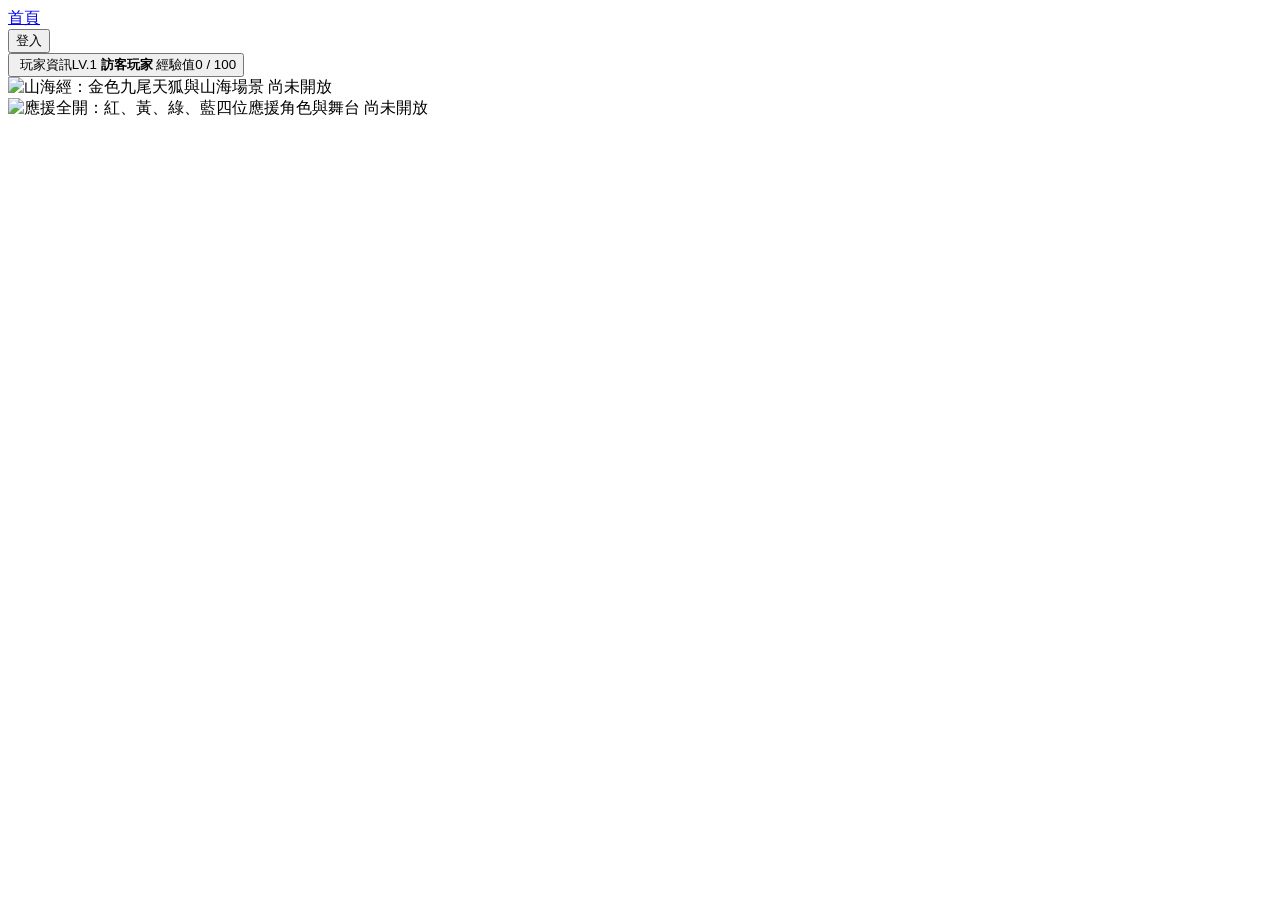
==== royal-game-lobby-cloudflare/index.html @ df75f394 "修正會員中心目前帳號標示" ====
<!doctype html>
<html lang="zh-Hant">
<head>
  <meta charset="utf-8" />
  <meta name="viewport" content="width=device-width, initial-scale=1" />
  <meta name="theme-color" content="#160909" />
  <meta name="description" content="皇家遊戲大廳 — 夜色之中，盛宴即將開始。" />
  <title>皇家遊戲大廳</title>
  <link rel="stylesheet" href="/styles.css" />
  <script src="/app.js" defer></script>
</head>
<body>
  <main class="lobby" aria-label="皇家遊戲大廳">
    <header class="topbar">
      <div class="topbar-start">
        <a class="wordmark" href="/" aria-label="首頁">首頁</a>
      </div>
      <div class="account-area">
        <span id="user-label" class="user-label" hidden></span>
        <button id="member-center-button" class="top-button member-center-button" type="button" hidden>會員中心</button>
        <div id="currency-display" class="currency-display" hidden aria-label="飛飛幣餘額">
          <span class="currency-icon" aria-hidden="true">✦</span>
          <span class="currency-copy"><span>飛飛幣</span><strong id="currency-amount">10,000</strong></span>
        </div>
        <button id="auth-button" class="top-button" type="button">登入</button>
      </div>
    </header>
    <button id="player-widget" class="player-widget" type="button" aria-haspopup="dialog" aria-controls="profile-dialog" aria-label="打開玩家資訊">
      <span class="player-photo-frame" aria-hidden="true"><img id="player-avatar-small" class="player-photo" alt="" /></span>
      <span class="player-widget-info">
        <span class="player-widget-title"><span>玩家資訊</span><span class="player-level">LV.1</span></span>
        <strong id="player-name">訪客玩家</strong>
        <span class="player-exp-label"><span>經驗值</span><span>0 / 100</span></span>
        <span class="player-exp-track" role="progressbar" aria-label="經驗值" aria-valuemin="0" aria-valuemax="100" aria-valuenow="0"><span></span></span>
      </span>
    </button>
    <section class="game-gallery" aria-label="遊戲選擇">
      <article class="game-tile" aria-label="山海經，目前尚未開放">
        <img src="/game-art/shanhaijing.png" alt="山海經：金色九尾天狐與山海場景" />
        <span class="game-status">尚未開放</span>
      </article>
      <article class="game-tile" aria-label="應援全開，目前尚未開放">
        <img src="/game-art/yingyuan-quankai.png" alt="應援全開：紅、黃、綠、藍四位應援角色與舞台" />
        <span class="game-status">尚未開放</span>
      </article>
    </section>
  </main>

  <dialog id="auth-dialog" class="dialog" aria-labelledby="auth-title">
    <button class="dialog-close" type="button" data-close="auth-dialog" aria-label="關閉">×</button>
    <h2 id="auth-title">歡迎回來</h2>
    <p class="dialog-intro">登入或建立帳號，進入皇家大廳</p>
    <div class="mode-switch" role="tablist" aria-label="登入或註冊">
      <button id="login-tab" type="button" role="tab" aria-selected="true">登入</button>
      <button id="register-tab" type="button" role="tab" aria-selected="false">註冊</button>
    </div>
    <form id="auth-form" novalidate>
      <label for="account">帳號</label>
      <input id="account" name="account" type="text" autocomplete="username" minlength="1" maxlength="24" required placeholder="1–24 個字，帳號不可重複" />
      <label for="password">密碼</label>
      <input id="password" name="password" type="password" autocomplete="current-password" minlength="10" maxlength="128" required placeholder="至少 10 個字元" />
      <p id="auth-message" class="form-message" aria-live="polite"></p>
      <button id="auth-submit" class="gold-button" type="submit">登入</button>
    </form>
    <p class="privacy-note">密碼會安全加密保存，不會以明文儲存。</p>
  </dialog>

  <dialog id="member-center-dialog" class="dialog member-center-dialog" aria-labelledby="member-center-title">
    <button class="dialog-close" type="button" data-close="member-center-dialog" aria-label="關閉">×</button>
    <h2 id="member-center-title">會員中心</h2>
    <p class="dialog-intro">查看帳號資料，點選修改後再進行變更。</p>
    <section class="member-section" aria-labelledby="change-account-title">
      <div class="member-row">
        <div><h3 id="change-account-title">目前帳號</h3><span id="member-account-value" class="member-value"></span></div>
        <button class="member-edit-button" type="button" data-member-edit="account">修改</button>
      </div>
      <form id="change-account-form" novalidate hidden>
        <label for="account-current-password">目前密碼</label>
        <input id="account-current-password" name="currentPassword" type="password" autocomplete="current-password" minlength="10" maxlength="128" required />
        <label for="new-account">新帳號</label>
        <input id="new-account" name="newAccount" type="text" autocomplete="username" minlength="1" maxlength="24" required placeholder="輸入新的帳號" />
        <p class="form-message" aria-live="polite"></p>
        <div class="member-form-actions"><button type="button" data-member-cancel="account">取消</button><button class="gold-button" type="submit">儲存新帳號</button></div>
      </form>
    </section>
    <section class="member-section" aria-labelledby="change-password-title">
      <div class="member-row">
        <div><h3 id="change-password-title">密碼</h3><span class="member-value" aria-label="密碼已隱藏">••••••••••</span></div>
        <button class="member-edit-button" type="button" data-member-edit="password">修改</button>
      </div>
      <form id="change-password-form" novalidate hidden>
        <label for="password-current-password">目前密碼</label>
        <input id="password-current-password" name="currentPassword" type="password" autocomplete="current-password" minlength="10" maxlength="128" required />
        <label for="new-password">新密碼</label>
        <input id="new-password" name="newPassword" type="password" autocomplete="new-password" minlength="10" maxlength="128" required placeholder="10–128 個字元" />
        <label for="confirm-new-password">再次輸入新密碼</label>
        <input id="confirm-new-password" name="confirmNewPassword" type="password" autocomplete="new-password" minlength="10" maxlength="128" required />
        <p class="form-message" aria-live="polite"></p>
        <div class="member-form-actions"><button type="button" data-member-cancel="password">取消</button><button class="gold-button" type="submit">儲存新密碼</button></div>
      </form>
    </section>
  </dialog>

  <dialog id="nickname-dialog" class="dialog nickname-dialog" aria-labelledby="nickname-title">
    <h2 id="nickname-title">設定你的暱稱</h2>
    <p class="dialog-intro">取一個喜歡的名字，讓大家在大廳認識你。</p>
    <form id="nickname-form" novalidate>
      <label for="nickname">暱稱</label>
      <input id="nickname" name="nickname" type="text" autocomplete="nickname" maxlength="24" required placeholder="輸入 1–24 個字" />
      <p id="nickname-message" class="form-message" aria-live="polite"></p>
      <button id="nickname-submit" class="gold-button" type="submit">儲存暱稱</button>
    </form>
  </dialog>

  <dialog id="profile-dialog" class="dialog profile-dialog" aria-labelledby="profile-title">
    <button class="dialog-close" type="button" data-close="profile-dialog" aria-label="關閉">×</button>
    <h2 id="profile-title">玩家資訊</h2>
    <div class="profile-identity">
      <div class="player-photo-frame"><img id="profile-avatar" class="player-photo" alt="玩家大頭照" /></div>
      <div class="profile-identity-copy">
        <span id="profile-level" class="player-level">LV.1</span>
        <strong id="profile-nickname">訪客玩家</strong>
        <span id="profile-account" class="profile-account">訪客模式</span>
      </div>
      <div class="avatar-actions"><button id="avatar-change" type="button" hidden>更換大頭照</button><button id="avatar-remove" type="button" hidden>移除</button><input id="avatar-file" type="file" accept="image/*" hidden /></div>
    </div>
    <div class="profile-exp-label"><span>經驗值</span><span id="profile-exp-text">0 / 100</span></div>
    <div class="player-exp-track profile-exp-track" role="progressbar" aria-label="玩家經驗值" aria-valuemin="0" aria-valuemax="100" aria-valuenow="0"><span></span></div>
    <dl class="profile-details">
      <div><dt>加入遊戲時間</dt><dd id="profile-joined">登入後顯示</dd></div>
      <div><dt>飛飛幣</dt><dd id="profile-fly-coins">登入後顯示</dd></div>
      <div class="profile-field"><div class="profile-detail-row"><dt>暱稱</dt><dd><span data-profile-value="nickname">尚未設定</span><button class="field-edit" type="button" data-edit-field="nickname" hidden>編輯</button></dd></div><form class="profile-editor" data-profile-form="nickname" hidden><input name="nickname" maxlength="24" required placeholder="輸入暱稱"/><div class="profile-editor-actions"><button type="submit">儲存</button><button type="button" data-cancel-field="nickname">取消</button></div><p class="profile-editor-message" aria-live="polite"></p></form></div>
      <div class="profile-field"><div class="profile-detail-row"><dt>地區</dt><dd><span data-profile-value="region">尚未設定</span><button class="field-edit" type="button" data-edit-field="region" hidden>編輯</button></dd></div><form class="profile-editor" data-profile-form="region" hidden><select name="region" required><option value="">選擇縣市</option></select><div class="profile-editor-actions"><button type="submit">儲存</button><button type="button" data-cancel-field="region">取消</button></div><p class="profile-editor-message" aria-live="polite"></p></form></div>
      <div class="profile-field"><div class="profile-detail-row"><dt>生日</dt><dd><span data-profile-value="birthday">尚未設定</span><button class="field-edit" type="button" data-edit-field="birthday" hidden>編輯</button></dd></div><form class="profile-editor birthday-editor" data-profile-form="birthday" hidden><select name="year" required aria-label="民國年"></select><select name="month" required aria-label="月份"></select><select name="day" required aria-label="日期"></select><div class="profile-editor-actions"><button type="submit">儲存</button><button type="button" data-cancel-field="birthday">取消</button></div><p class="profile-editor-message" aria-live="polite"></p></form></div>
      <div class="profile-field"><div class="profile-detail-row"><dt>性別</dt><dd><span data-profile-value="gender">尚未設定</span><button class="field-edit" type="button" data-edit-field="gender" hidden>編輯</button></dd></div><form class="profile-editor" data-profile-form="gender" hidden><select name="gender" required><option value="">選擇性別</option><option>男</option><option>女</option></select><div class="profile-editor-actions"><button type="submit">儲存</button><button type="button" data-cancel-field="gender">取消</button></div><p class="profile-editor-message" aria-live="polite"></p></form></div>
    </dl>
    <button id="profile-login" class="gold-button" type="button">登入 / 註冊</button>
  </dialog>

  <dialog id="avatar-crop-dialog" class="dialog avatar-crop-dialog" aria-labelledby="avatar-crop-title">
    <button class="dialog-close" type="button" data-close="avatar-crop-dialog" aria-label="關閉">×</button>
    <h2 id="avatar-crop-title">調整大頭照</h2>
    <p class="dialog-intro">用滑鼠滾輪縮放，拖曳照片調整裁切位置。</p>
    <div id="avatar-crop-viewport" class="avatar-crop-viewport" role="img" aria-label="大頭照裁切預覽">
      <canvas id="avatar-crop-canvas" width="280" height="280" aria-label="待裁切的大頭照預覽"></canvas>
      <span class="avatar-crop-guide" aria-hidden="true"></span>
    </div>
    <label class="avatar-zoom-label" for="avatar-zoom">照片大小</label>
    <input id="avatar-zoom" class="avatar-zoom" type="range" min="100" max="300" value="100" step="1" />
    <p class="crop-hint">也可以拖曳照片，調整要顯示的區域。</p>
    <p id="avatar-crop-message" class="form-message" aria-live="polite"></p>
    <div class="crop-actions">
      <button id="avatar-crop-cancel" type="button">取消</button>
      <button id="avatar-crop-save" class="gold-button" type="button">使用這張照片</button>
    </div>
  </dialog>

  <div id="toast" class="toast" role="status" aria-live="polite"></div>
</body>
</html>
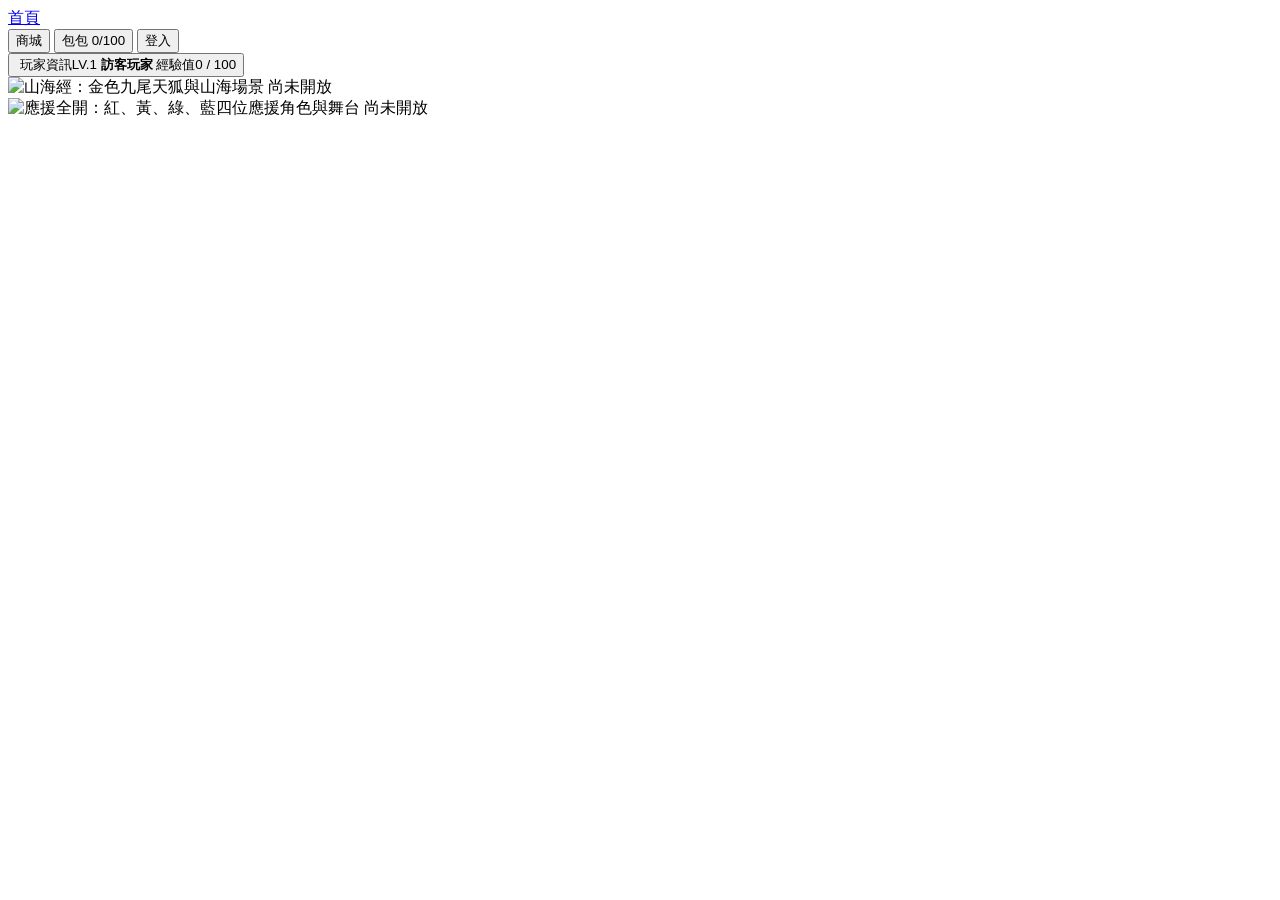
==== commit 89f789f5: "新增尼可商城與百格包包" ====
--- a/royal-game-lobby-cloudflare/index.html
+++ b/royal-game-lobby-cloudflare/index.html
@@ -22,6 +22,8 @@
           <span class="currency-icon" aria-hidden="true">✦</span>
           <span class="currency-copy"><span>飛飛幣</span><strong id="currency-amount">10,000</strong></span>
         </div>
+        <button id="shop-button" class="top-button store-button" type="button">商城</button>
+        <button id="bag-button" class="top-button store-button" type="button">包包 <span id="bag-count">0/100</span></button>
         <button id="auth-button" class="top-button" type="button">登入</button>
       </div>
     </header>
@@ -101,6 +103,32 @@
     </section>
   </dialog>
 
+  <dialog id="shop-dialog" class="dialog shop-dialog" aria-labelledby="shop-title">
+    <button class="dialog-close" type="button" data-close="shop-dialog" aria-label="關閉">×</button>
+    <h2 id="shop-title">飛飛商城</h2>
+    <p class="dialog-intro">挑選喜歡的收藏，購買後會放進你的包包。</p>
+    <article class="shop-item-card">
+      <div class="shop-item-image-wrap"><img src="/game-art/niko.jpg" alt="尼可，一隻灰色虎斑貓" /></div>
+      <div class="shop-item-info">
+        <span class="shop-item-tag">商城上架</span>
+        <h3>尼可</h3>
+        <p>把尼可帶回包包收藏吧。</p>
+        <strong class="shop-item-price"><span aria-hidden="true">✦</span> 5,000 飛飛幣</strong>
+        <button id="buy-niko-button" class="gold-button shop-buy-button" type="button">購買尼可</button>
+        <p id="shop-message" class="shop-message" aria-live="polite"></p>
+      </div>
+    </article>
+  </dialog>
+
+  <dialog id="bag-dialog" class="dialog bag-dialog" aria-labelledby="bag-title">
+    <button class="dialog-close" type="button" data-close="bag-dialog" aria-label="關閉">×</button>
+    <h2 id="bag-title">我的包包</h2>
+    <p class="dialog-intro">已使用 <strong id="bag-slots">0 / 100</strong> 格</p>
+    <div id="bag-items" class="bag-items" aria-live="polite"></div>
+    <p id="bag-empty" class="bag-empty">包包還是空的，去商城看看吧。</p>
+    <button id="bag-shop-button" class="gold-button" type="button">前往商城</button>
+  </dialog>
+
   <dialog id="nickname-dialog" class="dialog nickname-dialog" aria-labelledby="nickname-title">
     <h2 id="nickname-title">設定你的暱稱</h2>
     <p class="dialog-intro">取一個喜歡的名字，讓大家在大廳認識你。</p>
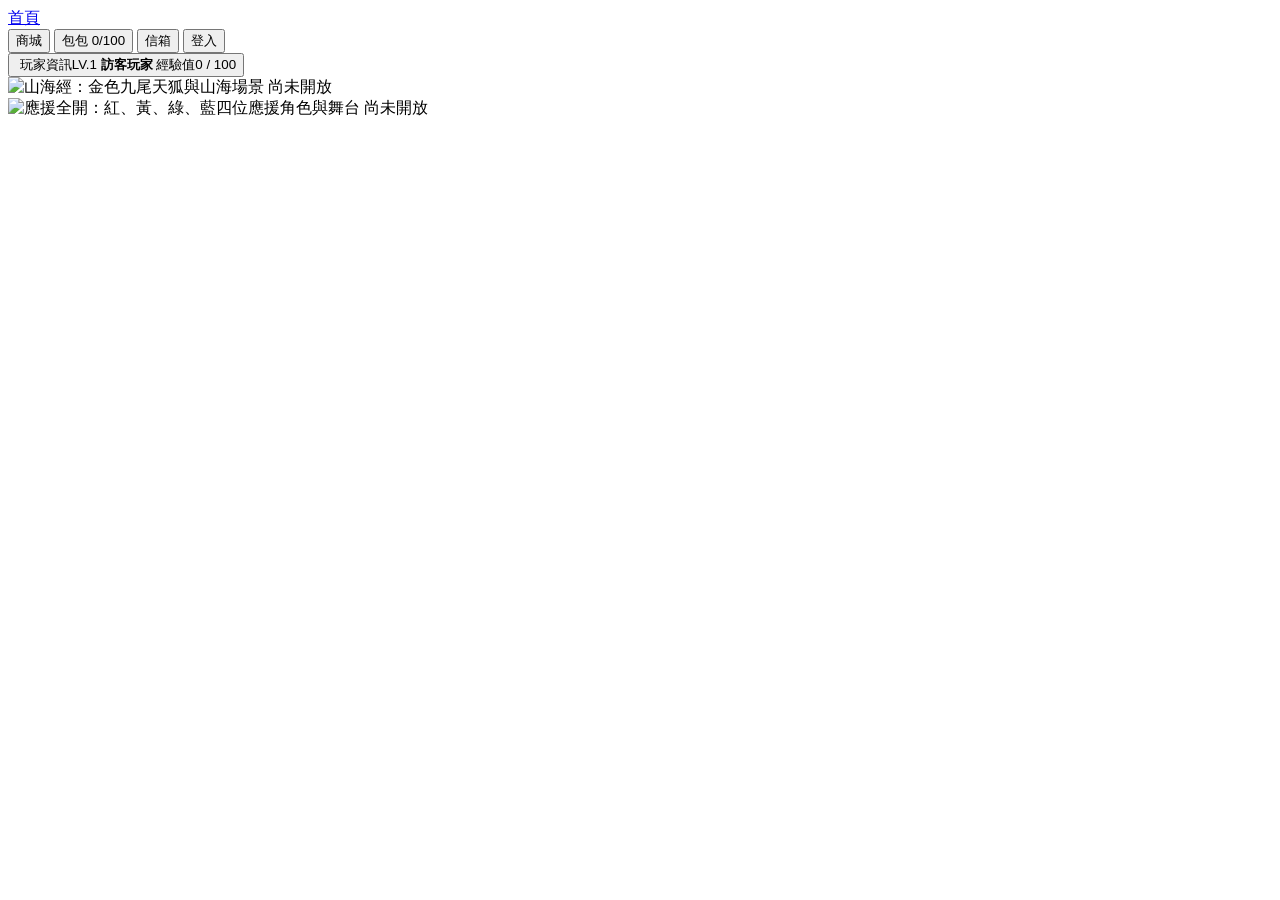
==== commit 97e74e47: "新增玩家信箱介面" ====
--- a/royal-game-lobby-cloudflare/index.html
+++ b/royal-game-lobby-cloudflare/index.html
@@ -24,6 +24,7 @@
         </div>
         <button id="shop-button" class="top-button store-button" type="button">商城</button>
         <button id="bag-button" class="top-button store-button" type="button">包包 <span id="bag-count">0/100</span></button>
+        <button id="mail-button" class="top-button store-button" type="button">信箱<span id="mail-unread" class="mail-unread" hidden>0</span></button>
         <button id="auth-button" class="top-button" type="button">登入</button>
       </div>
     </header>
@@ -120,6 +121,42 @@
     </article>
   </dialog>
 
+  <dialog id="mail-dialog" class="dialog mail-dialog" aria-labelledby="mail-title">
+    <button class="dialog-close" type="button" data-close="mail-dialog" aria-label="關閉">×</button>
+    <h2 id="mail-title">玩家信箱</h2>
+    <p class="dialog-intro">收讀系統公告，也可以和其他玩家互通信件。</p>
+    <nav class="mail-tabs" aria-label="信箱分類">
+      <button type="button" data-mail-view="inbox" aria-selected="true">收件匣</button>
+      <button type="button" data-mail-view="sent" aria-selected="false">寄件匣</button>
+      <button type="button" data-mail-view="compose" aria-selected="false">寫信</button>
+      <button id="mail-broadcast-tab" type="button" data-mail-view="broadcast" aria-selected="false" hidden>全體公告</button>
+    </nav>
+    <p id="mail-status" class="mail-status" role="status" aria-live="polite"></p>
+    <section id="mail-workspace" class="mail-workspace">
+      <div id="mail-list" class="mail-list" aria-label="信件列表"></div>
+      <article id="mail-reader" class="mail-reader">
+        <p class="mail-reader-empty">選擇一封信件閱讀內容。</p>
+      </article>
+    </section>
+    <form id="mail-compose-form" class="mail-form" hidden novalidate>
+      <label for="mail-recipient">收件人暱稱</label>
+      <input id="mail-recipient" name="recipient" maxlength="24" required placeholder="輸入對方的暱稱" />
+      <label for="mail-subject">主旨</label>
+      <input id="mail-subject" name="subject" maxlength="80" required placeholder="最多 80 個字" />
+      <label for="mail-body">信件內容</label>
+      <textarea id="mail-body" name="body" maxlength="2000" required placeholder="輸入信件內容，最多 2,000 個字"></textarea>
+      <div class="mail-form-actions"><button class="gold-button" type="submit">寄出信件</button></div>
+    </form>
+    <form id="mail-broadcast-form" class="mail-form" hidden novalidate>
+      <p class="mail-admin-note">此信會寄到所有玩家的收件匣，並以「系統公告」顯示。</p>
+      <label for="broadcast-subject">公告主旨</label>
+      <input id="broadcast-subject" name="subject" maxlength="80" required placeholder="最多 80 個字" />
+      <label for="broadcast-body">公告內容</label>
+      <textarea id="broadcast-body" name="body" maxlength="2000" required placeholder="輸入要通知所有玩家的內容"></textarea>
+      <div class="mail-form-actions"><button class="gold-button" type="submit">發布全體公告</button></div>
+    </form>
+  </dialog>
+
   <dialog id="bag-dialog" class="dialog bag-dialog" aria-labelledby="bag-title">
     <button class="dialog-close" type="button" data-close="bag-dialog" aria-label="關閉">×</button>
     <h2 id="bag-title">我的包包</h2>
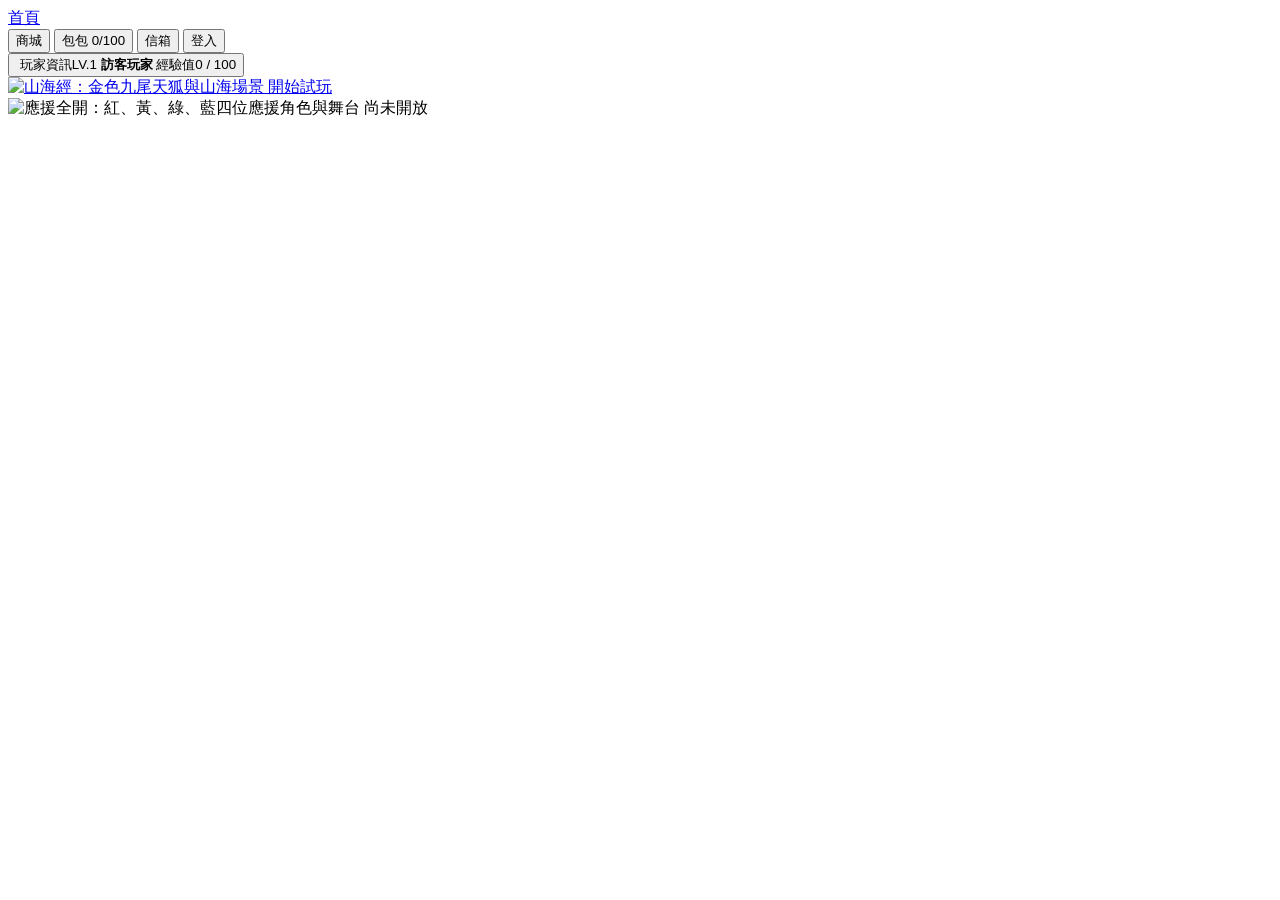
==== commit b161cbaf: "Enable Shan Hai Jing game from lobby" ====
--- a/royal-game-lobby-cloudflare/index.html
+++ b/royal-game-lobby-cloudflare/index.html
@@ -25,6 +25,7 @@
         <button id="shop-button" class="top-button store-button" type="button">商城</button>
         <button id="bag-button" class="top-button store-button" type="button">包包 <span id="bag-count">0/100</span></button>
         <button id="mail-button" class="top-button store-button" type="button">信箱<span id="mail-unread" class="mail-unread" hidden>0</span></button>
+        <button id="admin-button" class="top-button store-button" type="button" hidden>管理後台</button>
         <button id="auth-button" class="top-button" type="button">登入</button>
       </div>
     </header>
@@ -33,15 +34,16 @@
       <span class="player-widget-info">
         <span class="player-widget-title"><span>玩家資訊</span><span class="player-level">LV.1</span></span>
         <strong id="player-name">訪客玩家</strong>
+        <span id="player-number" class="player-widget-number" hidden></span>
         <span class="player-exp-label"><span>經驗值</span><span>0 / 100</span></span>
         <span class="player-exp-track" role="progressbar" aria-label="經驗值" aria-valuemin="0" aria-valuemax="100" aria-valuenow="0"><span></span></span>
       </span>
     </button>
     <section class="game-gallery" aria-label="遊戲選擇">
-      <article class="game-tile" aria-label="山海經，目前尚未開放">
+      <a class="game-tile game-tile-link" href="/games/shanhaijing/" target="_blank" rel="noopener" aria-label="開啟山海經試玩版">
         <img src="/game-art/shanhaijing.png" alt="山海經：金色九尾天狐與山海場景" />
-        <span class="game-status">尚未開放</span>
-      </article>
+        <span class="game-status">開始試玩</span>
+      </a>
       <article class="game-tile" aria-label="應援全開，目前尚未開放">
         <img src="/game-art/yingyuan-quankai.png" alt="應援全開：紅、黃、綠、藍四位應援角色與舞台" />
         <span class="game-status">尚未開放</span>
@@ -129,7 +131,6 @@
       <button type="button" data-mail-view="inbox" aria-selected="true">收件匣</button>
       <button type="button" data-mail-view="sent" aria-selected="false">寄件匣</button>
       <button type="button" data-mail-view="compose" aria-selected="false">寫信</button>
-      <button id="mail-broadcast-tab" type="button" data-mail-view="broadcast" aria-selected="false" hidden>全體公告</button>
     </nav>
     <p id="mail-status" class="mail-status" role="status" aria-live="polite"></p>
     <section id="mail-workspace" class="mail-workspace">
@@ -147,12 +148,55 @@
       <textarea id="mail-body" name="body" maxlength="2000" required placeholder="輸入信件內容，最多 2,000 個字"></textarea>
       <div class="mail-form-actions"><button class="gold-button" type="submit">寄出信件</button></div>
     </form>
-    <form id="mail-broadcast-form" class="mail-form" hidden novalidate>
-      <p class="mail-admin-note">此信會寄到所有玩家的收件匣，並以「系統公告」顯示。</p>
-      <label for="broadcast-subject">公告主旨</label>
-      <input id="broadcast-subject" name="subject" maxlength="80" required placeholder="最多 80 個字" />
-      <label for="broadcast-body">公告內容</label>
-      <textarea id="broadcast-body" name="body" maxlength="2000" required placeholder="輸入要通知所有玩家的內容"></textarea>
+  </dialog>
+
+  <dialog id="admin-dialog" class="dialog admin-dialog" aria-labelledby="admin-title">
+    <button class="dialog-close" type="button" data-close="admin-dialog" aria-label="關閉">×</button>
+    <h2 id="admin-title">系統管理後台</h2>
+    <p class="dialog-intro">管理玩家資料與平台公告。玩家密碼採安全雜湊保存，不會在後台顯示。</p>
+    <nav class="admin-tabs" aria-label="管理功能">
+      <button type="button" data-admin-view="players" aria-selected="true">玩家管理</button>
+      <button type="button" data-admin-view="broadcast" aria-selected="false">全體公告</button>
+    </nav>
+    <p id="admin-status" class="admin-status" role="status" aria-live="polite"></p>
+    <section id="admin-players-view" class="admin-players-view">
+      <form id="admin-search-form" class="admin-search">
+        <input id="admin-search" type="search" maxlength="80" placeholder="搜尋玩家序號、帳號或暱稱" aria-label="搜尋玩家" />
+        <button type="submit">搜尋</button>
+        <span id="admin-player-count"></span>
+      </form>
+      <div class="admin-layout">
+        <div class="admin-list-wrap">
+          <table class="admin-player-table">
+            <thead><tr><th>序號</th><th>帳號／暱稱</th><th>地區</th><th>飛飛幣</th></tr></thead>
+            <tbody id="admin-player-rows"><tr><td colspan="4">載入玩家資料…</td></tr></tbody>
+          </table>
+          <div class="admin-pagination"><button id="admin-prev" type="button">上一頁</button><span id="admin-page-label">第 1 頁</span><button id="admin-next" type="button">下一頁</button></div>
+        </div>
+        <form id="admin-player-form" class="admin-player-form" hidden>
+          <h3>玩家資料</h3>
+          <input name="id" type="hidden" />
+          <label>玩家序號<input name="playerNumber" readonly /></label>
+          <label>帳號<input name="account" maxlength="24" required /></label>
+          <label>暱稱<input name="nickname" maxlength="24" /></label>
+          <label>地區<select name="region"><option value="">未設定</option></select></label>
+          <div class="admin-birthday"><label>生日（民國年）<select name="year"><option value="">未設定</option></select></label><label>月<select name="month"><option value="">--</option></select></label><label>日<select name="day"><option value="">--</option></select></label></div>
+          <label>性別<select name="gender"><option value="">未設定</option><option>男</option><option>女</option></select></label>
+          <label>飛飛幣<input name="flyCoins" type="number" min="0" max="2147483647" step="1" required /></label>
+          <label>設定新密碼（選填）<input name="adminPassword" type="password" minlength="10" maxlength="128" autocomplete="new-password" placeholder="不顯示目前密碼；留白代表不修改" /></label>
+          <label id="admin-role-control" class="admin-check"><input name="isAdmin" type="checkbox" /> 管理員權限（僅最高管理員可調整）</label>
+          <div class="admin-avatar-line"><img id="admin-avatar-preview" alt="玩家大頭照預覽" hidden /><span id="admin-avatar-note">尚無大頭照</span><label class="admin-check"><input name="removeAvatar" type="checkbox" /> 移除大頭照</label></div>
+          <p id="admin-player-meta" class="admin-player-meta"></p>
+          <button class="gold-button" type="submit">儲存玩家資料</button>
+        </form>
+      </div>
+    </section>
+    <form id="admin-broadcast-form" class="mail-form admin-broadcast-form" hidden novalidate>
+      <p class="mail-admin-note">公告會寄到所有玩家（包含管理員）的收件匣，並以「系統公告」顯示。</p>
+      <label for="admin-broadcast-subject">公告主旨</label>
+      <input id="admin-broadcast-subject" name="subject" maxlength="80" required placeholder="最多 80 個字" />
+      <label for="admin-broadcast-body">公告內容</label>
+      <textarea id="admin-broadcast-body" name="body" maxlength="2000" required placeholder="輸入要通知所有玩家的內容"></textarea>
       <div class="mail-form-actions"><button class="gold-button" type="submit">發布全體公告</button></div>
     </form>
   </dialog>
